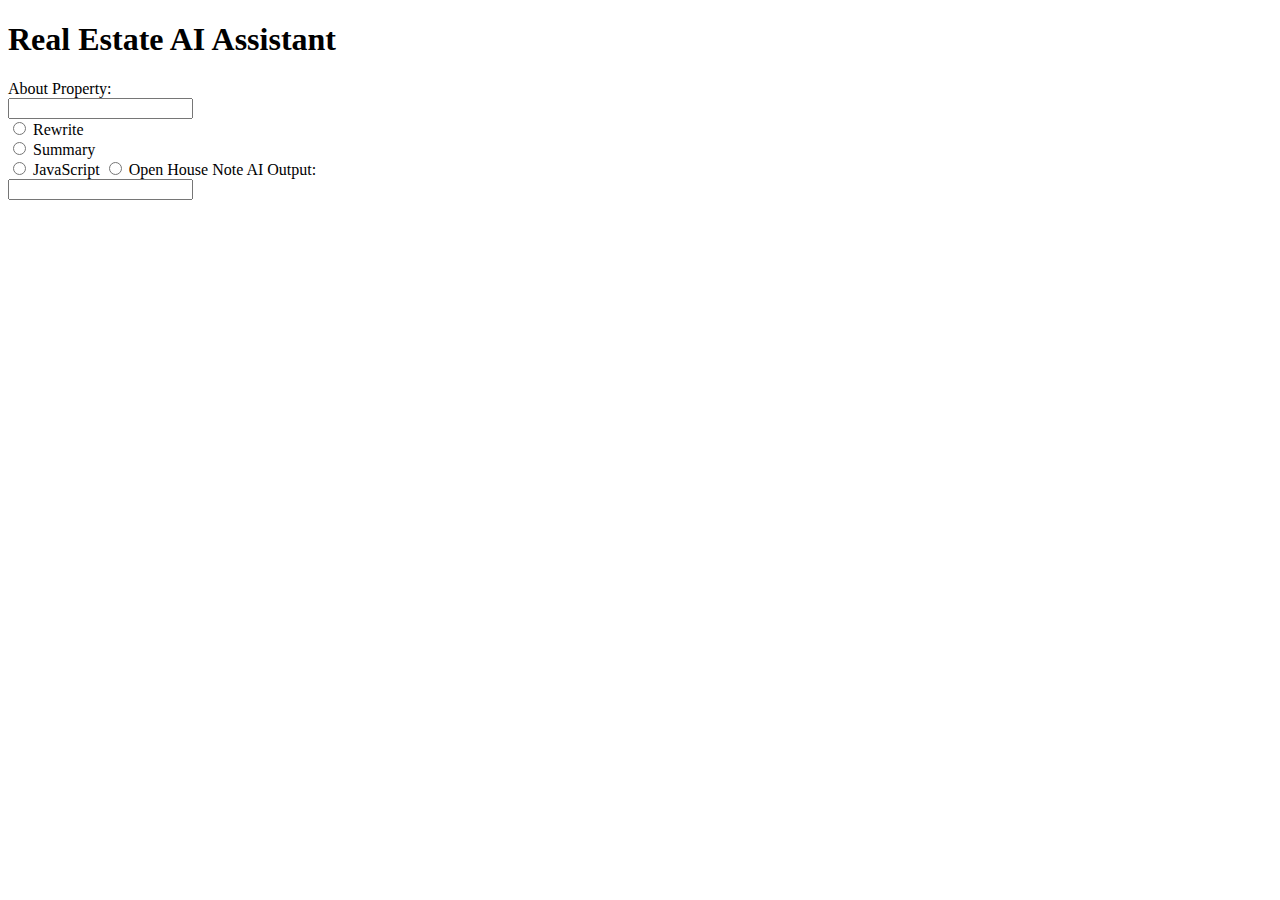
==== index.html @ 70eccf70 "RE checkout" ====
<!DOCTYPE html>
<html>
<head>
    <title>Real Estate AI Assistant</title>
</head>
<body>
    <h1>Real Estate AI Assistant</h1>
    <form>
        <label for="input_text">About Property:</label><br>
        <input type="text" id="input_text" name="input_text"><br>
        
        <input type="radio" id="rewrite" name="options" value="rewrite">
        <label for="rewrite">Rewrite</label><br>
        <input type="radio" id="summary" name="options" value="summary">
        <label for="css">Summary</label><br>
        <input type="radio" id="email" name="options" value="email">
        <label for="email">JavaScript</label>
        <input type="radio" id="open" name="options" value="open">
        <label for="open">Open House Note</label>
        
        <label for="output_text">AI Output:</label><br>
        <input type="text" id="output_text" name="output_text">
      </form>
</body>
</html>
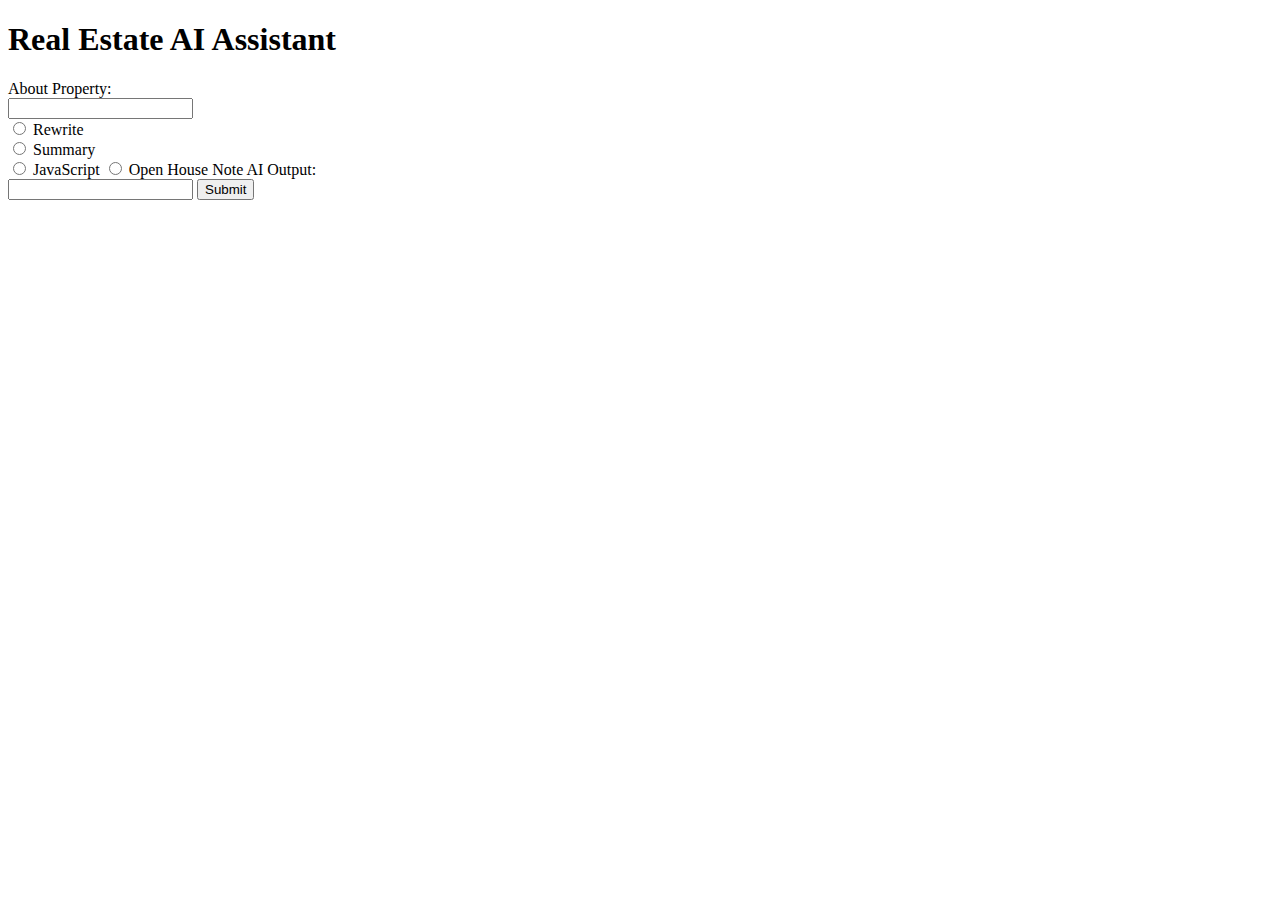
==== commit b9e3096c: "RE checkout" ====
--- a/index.html
+++ b/index.html
@@ -5,7 +5,7 @@
 </head>
 <body>
     <h1>Real Estate AI Assistant</h1>
-    <form>
+    <form action="/submit" method="post">
         <label for="input_text">About Property:</label><br>
         <input type="text" id="input_text" name="input_text"><br>
         
@@ -20,6 +20,7 @@
         
         <label for="output_text">AI Output:</label><br>
         <input type="text" id="output_text" name="output_text">
+        <input type="submit" value="Submit">
       </form>
 </body>
 </html> 